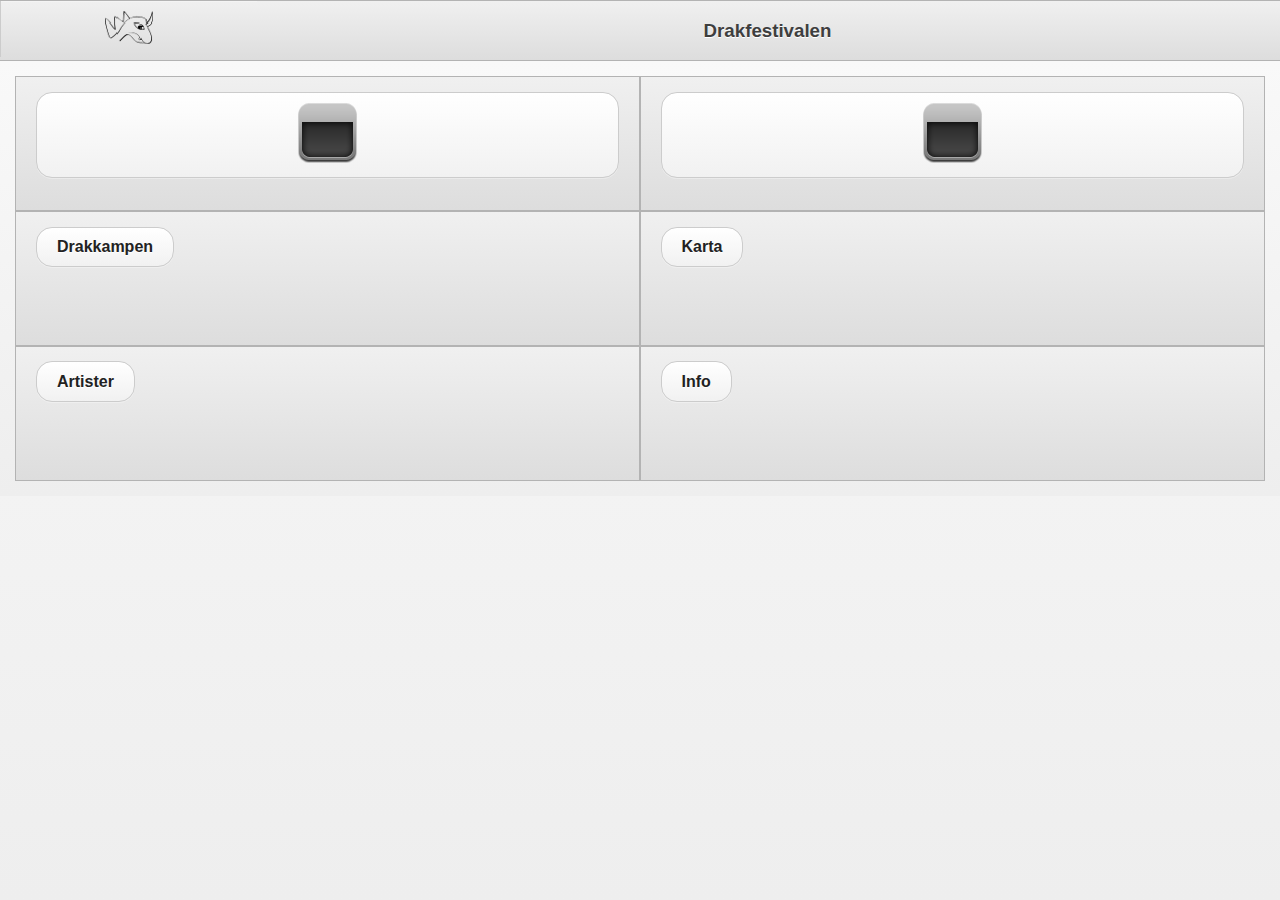
==== www/index.html @ ea99ed65 "first" ====
<!DOCTYPE html>
<html>
<head>
<title>Page Title</title>

<meta name="viewport" content="width=device-width, initial-scale=1">
<meta http-equiv="Content-Type" content="text/html; charset=UTF-8" /> 

<link rel="stylesheet" href="css/jquery.mobile-1.3.1.min.css" />
<link rel="stylesheet" href="css/style.css" />
<script src="js/jquery-1.9.1.min.js"></script>
<script src="js/jquery.mobile-1.3.1.min.js"></script>

<script>
	//alert("$.mobile.version " + $.mobile.version);
</script>


</head>
<body>

	<div data-role="page" data-theme="c" data-header-theme="c" data-content-theme="c">

		<div data-role="header" >
			<div data-role="navbar">
				<ul>
					<li style="width:20%;">
						<a style="background: transparent;" href="index.html" data-iconpos="none" ><img data-theme="c" alt="" src="img/icon_Dragon_Head_32.png"></a>
					</li>
					<li style="width:80%; text-align: center;"><h3>Drakfestivalen</h3></li>
				</ul>
			</div>
			<!-- /navbar -->
		</div>
		<!-- /header -->

		<div data-role="content">
			<div class="ui-grid-a">
				<div class="ui-block-a">
					<div class="ui-bar ui-bar-c" style="height:120px">
						<a href="justnu.html" >
							<img src="css/images/icon-calendar.png" />
						</a>
					</div>
				</div>
				<div class="ui-block-b">
					<div class="ui-bar ui-bar-c" style="height:120px">
						<a href="program.html"  >
							<img src="css/images/icon-calendar.png" />
						</a>
					</div>
				</div>
				<div class="ui-block-a">
					<div class="ui-bar ui-bar-c" style="height:120px">
						<a href="drakkampen.html" data-inline="true" >
							Drakkampen
						</a>
					</div>
				</div>
				<div class="ui-block-b">
					<div class="ui-bar ui-bar-c" style="height:120px">
						<a href="karta.html" data-inline="true" >
							Karta
						</a>
					</div>
				</div>
				<div class="ui-block-b">
					<div class="ui-bar ui-bar-c" style="height:120px">
						<a href="artistlista.html" data-inline="true" >
							Artister
						</a>
					</div>
				</div>
				<div class="ui-block-b">
					<div class="ui-bar ui-bar-c" style="height:120px">
						<a href="info.html" data-inline="true" >
							Info
						</a>
					</div>
				</div>
			</div>
			<!-- /grid-a -->

		</div>
		<!-- /content -->

		<!-- 
		<div data-role="footer">
			<h4>Page Footer</h4>
		</div>
		 -->
		<!-- /footer -->
	</div>
	<!-- /page -->

</body>
</html>
---- www/css/style.css ----
.ui-icon-justnu {
	background-image: url("icon-justnu.png");
}

.ui-icon-df-program {
	background-image: url("images/icon-calendar.png");
}
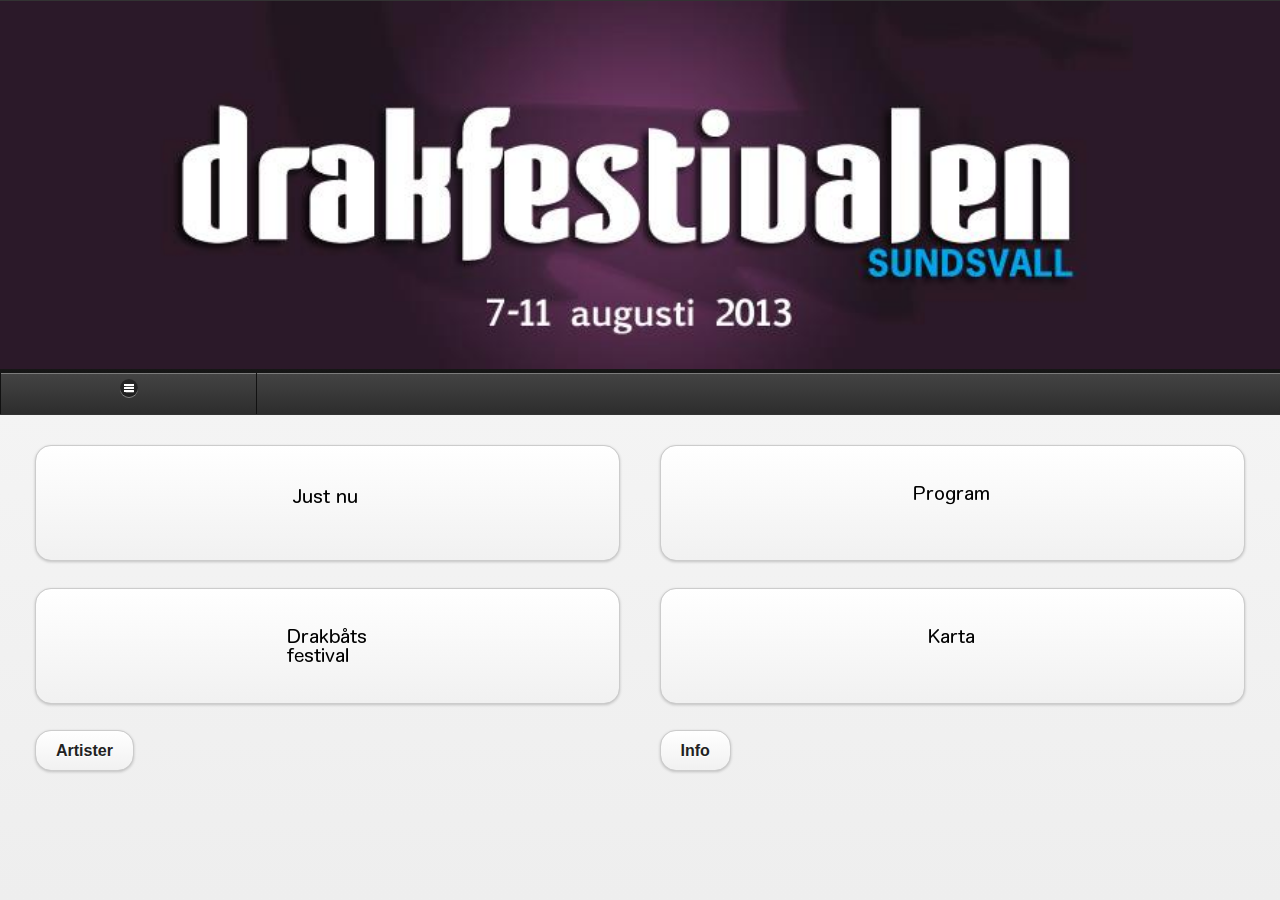
==== commit e88a4499: "menyer mm" ====
--- a/www/index.html
+++ b/www/index.html
@@ -11,68 +11,133 @@
 <script src="js/jquery-1.9.1.min.js"></script>
 <script src="js/jquery.mobile-1.3.1.min.js"></script>
 
-<script>
-	//alert("$.mobile.version " + $.mobile.version);
-</script>
-
 
 </head>
 <body>
 
-	<div data-role="page" data-theme="c" data-header-theme="c" data-content-theme="c">
-
-		<div data-role="header" >
+	<div data-role="page" data-theme="c" >
+	  
+	<style>
+		
+		/*.nav-glyphish-example .ui-btn .ui-btn-inner { padding-top: 40px !important; }
+		.nav-glyphish-example .ui-btn .ui-icon { width: 30px!important; height: 30px!important; margin-left: -15px !important; box-shadow: none!important; -moz-box-shadow: none!important; -webkit-box-shadow: none!important; -webkit-border-radius: 0 !important; border-radius: 0 !important; }
+		#chat .ui-icon { background:  url(../../_assets/img/glyphish-icons/09-chat2.png) 50% 50% no-repeat; background-size: 24px 22px; }
+		#email .ui-icon { background:  url(../../_assets/img/glyphish-icons/18-envelope.png) 50% 50% no-repeat; background-size: 24px 16px;  }
+		#login .ui-icon { background:  url(../../_assets/img/glyphish-icons/30-key.png) 50% 50% no-repeat;  background-size: 12px 26px; }
+		#beer .ui-icon { background:  url(img/beer-mug.png) 50% 50% no-repeat transparent;  background-size: 22px 27px; }
+		#coffee .ui-icon { background:  url(../../_assets/img/glyphish-icons/100-coffee.png) 50% 50% no-repeat;  background-size: 20px 24px; }
+		#skull .ui-icon { background:  url(../../_assets/img/glyphish-icons/21-skull.png) 50% 50% no-repeat transparent;  background-size: 22px 24px; }
+		.ui-icon { margin:20px; }
+		*/
+		.df-ui-bar {
+			height:130px;
+		}
+	</style>
+	
+		<div data-role="panel" id="menuDiv"  data-animate="true">
+			<!-- panel content goes here -->
+			<ul data-role='listview' data-icon="false">
+				<li data-theme='a'>Drakfestivalen meny</li>
+				<li><a href="index.html" >Start</a></li>
+				<li><a href="program.html" >Program</a></li>
+				<li><a href="drakkampen_startlista.html" >Startlista</a></li>
+				<li><a href="drakkampen_resultat.html" >Resultat</a></li>
+				<li><a href="laglista.html" >Lag</a></li>
+				<li><a href="artistlista.html" >Artister</a></li>
+				<li><a href="info.html" >Information</a></li>
+			</ul>
+		</div>
+		<!-- /panel -->
+		
+		<div data-role="header">
+		
+			<img src="img/df_logo.jpg" width="100%" height=""/>
+			<div data-role="navbar">
+				<ul>
+					<li style="width: 20%"><a href="#menuDiv" data-role="button" data-icon="bars" data-iconpos="notext" data-inline="true"></a></li>
+					<li style="width: 80%"><a href="#"></a></li>
+				</ul>
+			</div>
+			<!-- 
 			<div data-role="navbar">
 				<ul>
 					<li style="width:20%;">
-						<a style="background: transparent;" href="index.html" data-iconpos="none" ><img data-theme="c" alt="" src="img/icon_Dragon_Head_32.png"></a>
+						<a style="background: transparent;" href="#mypanel" data-iconpos="none" ><img src="img/icon_Dragon_Head_32.png"></a>
 					</li>
 					<li style="width:80%; text-align: center;"><h3>Drakfestivalen</h3></li>
 				</ul>
 			</div>
+			 -->
 			<!-- /navbar -->
 		</div>
 		<!-- /header -->
+		<!-- <a href="#mypanel" data-role="button" data-icon="bars" data-iconpos="notext" data-inline="true"></a> -->
+		<!--<a href="#mypanel" id="beer" data-icon="custom" style="background: transparent;"></a>
+						  <a href="#mypanel" style="background: transparent;" data-role="button" data-icon="bars" data-iconpos="notext" data-inline="true"></a>-->
+			
+			<!--  <div data-role="navbar" >
+				  
+				<ul>
+					<li style="width: 20%; height:100%; background-color: blue">
+						
+						<a data-inline="true" style="background: transparent;" href="#mypanel" data-iconpos="none" ><img data-theme="c" src="img/beer-mug.png"></a>
+					</li>
+					<li style="width: 80%"><img src="img/df_logo.jpg" width="100%" height=""/></li>
+				</ul>
+				
+			</div>-->
+			<!-- /navbar -->
+
+		<!-- /header -->
 
 		<div data-role="content">
+			
+			
+			
 			<div class="ui-grid-a">
 				<div class="ui-block-a">
-					<div class="ui-bar ui-bar-c" style="height:120px">
+					<div class="ui-bar df-ui-bar" >
 						<a href="justnu.html" >
-							<img src="css/images/icon-calendar.png" />
+							<img src="img/ruta_bakgrund.png" />
+						</a>
+						
+						<!-- <div id="justnu" style="width:120px;height:120px;background-image:img/ruta_bakgrund.png; text-align: center;">Just nu</div>-->
+					</div>
+				</div>
+				<div class="ui-block-b">
+					<div class="ui-bar df-ui-bar" >
+						<a href="program.html" >
+							<img src="img/ruta_bakgrund_prg.png" />
+						</a>
+						<!-- <a href="program.html" data-inline="true" style="width:120px;height:120px;">
+							Program
+						</a> -->
+						<!--  <div id="program" style="width:80px;height:80px;background-color:blue;">Program</div> -->
+					</div>
+				</div>
+				<div class="ui-block-a">
+					<div class="ui-bar df-ui-bar">
+						<a href="drakkampen.html" >
+							<img src="img/ruta_bakgrund_bat.png" />
 						</a>
 					</div>
 				</div>
 				<div class="ui-block-b">
-					<div class="ui-bar ui-bar-c" style="height:120px">
-						<a href="program.html"  >
-							<img src="css/images/icon-calendar.png" />
-						</a>
-					</div>
-				</div>
-				<div class="ui-block-a">
-					<div class="ui-bar ui-bar-c" style="height:120px">
-						<a href="drakkampen.html" data-inline="true" >
-							Drakkampen
+					<div class="ui-bar df-ui-bar">
+						<a href="karta.html" >
+							<img src="img/ruta_bakgrund_karta.png" />
 						</a>
 					</div>
 				</div>
 				<div class="ui-block-b">
-					<div class="ui-bar ui-bar-c" style="height:120px">
-						<a href="karta.html" data-inline="true" >
-							Karta
-						</a>
-					</div>
-				</div>
-				<div class="ui-block-b">
-					<div class="ui-bar ui-bar-c" style="height:120px">
+					<div class="ui-bar df-ui-bar">
 						<a href="artistlista.html" data-inline="true" >
 							Artister
 						</a>
 					</div>
 				</div>
 				<div class="ui-block-b">
-					<div class="ui-bar ui-bar-c" style="height:120px">
+					<div class="ui-bar df-ui-bar" >
 						<a href="info.html" data-inline="true" >
 							Info
 						</a>
@@ -90,8 +155,18 @@
 		</div>
 		 -->
 		<!-- /footer -->
+		
+		<script>
+			$('#justnu').click(function(){
+				$.mobile.changePage( "justnu.html", { transition: "fade"} );
+			});
+			$('#program').click(function(){
+				$.mobile.changePage( "program.html", { transition: "fade"} );
+			});
+		</script>
 	</div>
+	
 	<!-- /page -->
-
+	
 </body>
 </html>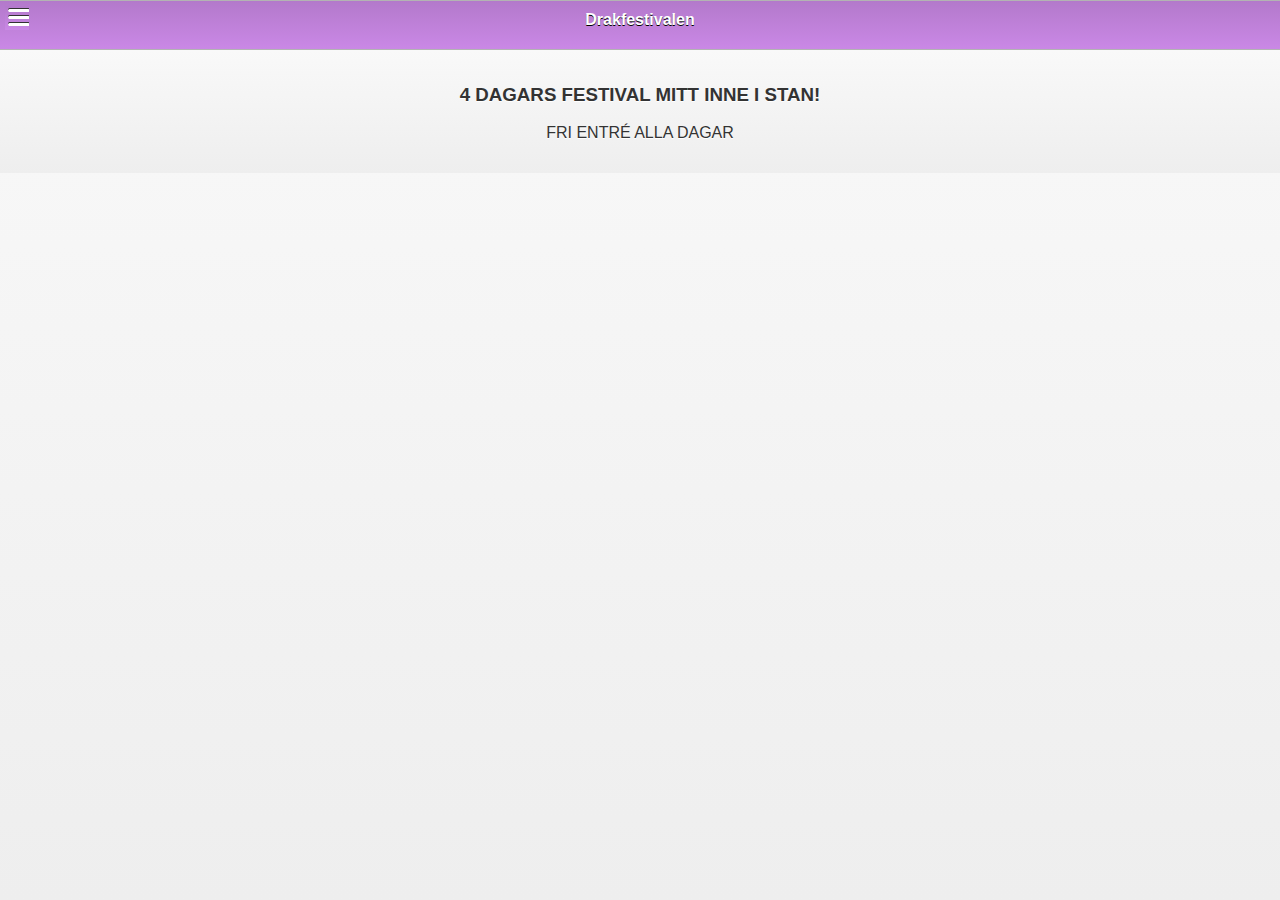
==== commit 6c1b38cf: "bla" ====
--- a/www/index.html
+++ b/www/index.html
@@ -6,145 +6,64 @@
 <meta name="viewport" content="width=device-width, initial-scale=1">
 <meta http-equiv="Content-Type" content="text/html; charset=UTF-8" /> 
 
+
 <link rel="stylesheet" href="css/jquery.mobile-1.3.1.min.css" />
+<link rel="stylesheet" href="css/themes/df-theme.min.css" />
 <link rel="stylesheet" href="css/style.css" />
+
 <script src="js/jquery-1.9.1.min.js"></script>
 <script src="js/jquery.mobile-1.3.1.min.js"></script>
 
+<script src="js/startlist.js"></script>
+<script src="js/ajaxcall.js"></script>
+
+<script type="text/javascript" src="cordova-2.6.0.js"></script>
+<script type="text/javascript" src="js/index.js"></script>
+<script type="text/javascript">
+app.initialize();
+</script>
+
+<style>
+
+</style>
 
 </head>
 <body>
 
-	<div data-role="page" data-theme="c" >
+	<div id="indexpage" data-role="page" data-theme="c" data-header-theme="a" data-content-theme="c">
 	  
-	<style>
 		
-		/*.nav-glyphish-example .ui-btn .ui-btn-inner { padding-top: 40px !important; }
-		.nav-glyphish-example .ui-btn .ui-icon { width: 30px!important; height: 30px!important; margin-left: -15px !important; box-shadow: none!important; -moz-box-shadow: none!important; -webkit-box-shadow: none!important; -webkit-border-radius: 0 !important; border-radius: 0 !important; }
-		#chat .ui-icon { background:  url(../../_assets/img/glyphish-icons/09-chat2.png) 50% 50% no-repeat; background-size: 24px 22px; }
-		#email .ui-icon { background:  url(../../_assets/img/glyphish-icons/18-envelope.png) 50% 50% no-repeat; background-size: 24px 16px;  }
-		#login .ui-icon { background:  url(../../_assets/img/glyphish-icons/30-key.png) 50% 50% no-repeat;  background-size: 12px 26px; }
-		#beer .ui-icon { background:  url(img/beer-mug.png) 50% 50% no-repeat transparent;  background-size: 22px 27px; }
-		#coffee .ui-icon { background:  url(../../_assets/img/glyphish-icons/100-coffee.png) 50% 50% no-repeat;  background-size: 20px 24px; }
-		#skull .ui-icon { background:  url(../../_assets/img/glyphish-icons/21-skull.png) 50% 50% no-repeat transparent;  background-size: 22px 24px; }
-		.ui-icon { margin:20px; }
-		*/
-		.df-ui-bar {
-			height:130px;
-		}
-	</style>
 	
-		<div data-role="panel" id="menuDiv"  data-animate="true">
+		<div data-role="panel" id="menuDiv"  data-animate="true" data-theme="d" >
 			<!-- panel content goes here -->
-			<ul data-role='listview' data-icon="false">
-				<li data-theme='a'>Drakfestivalen meny</li>
-				<li><a href="index.html" >Start</a></li>
-				<li><a href="program.html" >Program</a></li>
-				<li><a href="drakkampen_startlista.html" >Startlista</a></li>
-				<li><a href="drakkampen_resultat.html" >Resultat</a></li>
-				<li><a href="laglista.html" >Lag</a></li>
-				<li><a href="artistlista.html" >Artister</a></li>
-				<li><a href="info.html" >Information</a></li>
+			<ul data-role='listview' data-theme="d">
+				<li data-icon="false" style="height: 3em;">&nbsp;</li>
+				<li data-icon="false"><a href="index.html" >Program</a></li>
+				<li data-icon="false"><a href="info.html" >Information</a></li>
+				<li data-role="list-divider" data-theme="d"><h3>Drakbåtskampen</h3></li>
+				<li data-icon="false"><a href="drakkampen_startlista.html" >Startlista</a></li>
+				<li data-icon="false"><a href="drakkampen_resultat.html" >Resultat</a></li>
+				<li data-icon="false"><a href="laglista.html" >Lag</a></li>
+				
 			</ul>
 		</div>
 		<!-- /panel -->
 		
-		<div data-role="header">
-		
-			<img src="img/df_logo.jpg" width="100%" height=""/>
-			<div data-role="navbar">
-				<ul>
-					<li style="width: 20%"><a href="#menuDiv" data-role="button" data-icon="bars" data-iconpos="notext" data-inline="true"></a></li>
-					<li style="width: 80%"><a href="#"></a></li>
-				</ul>
-			</div>
-			<!-- 
-			<div data-role="navbar">
-				<ul>
-					<li style="width:20%;">
-						<a style="background: transparent;" href="#mypanel" data-iconpos="none" ><img src="img/icon_Dragon_Head_32.png"></a>
-					</li>
-					<li style="width:80%; text-align: center;"><h3>Drakfestivalen</h3></li>
-				</ul>
-			</div>
-			 -->
-			<!-- /navbar -->
-		</div>
-		<!-- /header -->
-		<!-- <a href="#mypanel" data-role="button" data-icon="bars" data-iconpos="notext" data-inline="true"></a> -->
-		<!--<a href="#mypanel" id="beer" data-icon="custom" style="background: transparent;"></a>
-						  <a href="#mypanel" style="background: transparent;" data-role="button" data-icon="bars" data-iconpos="notext" data-inline="true"></a>-->
-			
-			<!--  <div data-role="navbar" >
-				  
-				<ul>
-					<li style="width: 20%; height:100%; background-color: blue">
-						
-						<a data-inline="true" style="background: transparent;" href="#mypanel" data-iconpos="none" ><img data-theme="c" src="img/beer-mug.png"></a>
-					</li>
-					<li style="width: 80%"><img src="img/df_logo.jpg" width="100%" height=""/></li>
-				</ul>
-				
-			</div>-->
-			<!-- /navbar -->
-
-		<!-- /header -->
-
+		<div data-role="header" style="height: 3em;" data-theme="a">
+        	<h1>Drakfestivalen</h1>
+        	<a href="#menuDiv" class="my-header-btn" data-icon="myapp-bars" data-iconpos="notext" data-shadow="false" data-corners="false" data-iconshadow="false">Menu</a>
+    	</div>
+    	<!-- /header -->
+    	
 		<div data-role="content">
 			
+			<span style="text-align: center;">
+				<h3>4 DAGARS FESTIVAL MITT INNE I STAN!</h3>
+				<p>FRI ENTRÉ ALLA DAGAR</p>
+			</span>
 			
+			<p id="index_collPrograms"></p>
 			
-			<div class="ui-grid-a">
-				<div class="ui-block-a">
-					<div class="ui-bar df-ui-bar" >
-						<a href="justnu.html" >
-							<img src="img/ruta_bakgrund.png" />
-						</a>
-						
-						<!-- <div id="justnu" style="width:120px;height:120px;background-image:img/ruta_bakgrund.png; text-align: center;">Just nu</div>-->
-					</div>
-				</div>
-				<div class="ui-block-b">
-					<div class="ui-bar df-ui-bar" >
-						<a href="program.html" >
-							<img src="img/ruta_bakgrund_prg.png" />
-						</a>
-						<!-- <a href="program.html" data-inline="true" style="width:120px;height:120px;">
-							Program
-						</a> -->
-						<!--  <div id="program" style="width:80px;height:80px;background-color:blue;">Program</div> -->
-					</div>
-				</div>
-				<div class="ui-block-a">
-					<div class="ui-bar df-ui-bar">
-						<a href="drakkampen.html" >
-							<img src="img/ruta_bakgrund_bat.png" />
-						</a>
-					</div>
-				</div>
-				<div class="ui-block-b">
-					<div class="ui-bar df-ui-bar">
-						<a href="karta.html" >
-							<img src="img/ruta_bakgrund_karta.png" />
-						</a>
-					</div>
-				</div>
-				<div class="ui-block-b">
-					<div class="ui-bar df-ui-bar">
-						<a href="artistlista.html" data-inline="true" >
-							Artister
-						</a>
-					</div>
-				</div>
-				<div class="ui-block-b">
-					<div class="ui-bar df-ui-bar" >
-						<a href="info.html" data-inline="true" >
-							Info
-						</a>
-					</div>
-				</div>
-			</div>
-			<!-- /grid-a -->
 
 		</div>
 		<!-- /content -->
@@ -157,12 +76,98 @@
 		<!-- /footer -->
 		
 		<script>
-			$('#justnu').click(function(){
-				$.mobile.changePage( "justnu.html", { transition: "fade"} );
+		
+			var serviceURL = "http://91.123.198.48:8080/testdf/df/program";
+			var prgArr;
+			var mainloaded = true;
+
+
+			var prgObj =  {"id":86,"artistId":86,"title":"Lilla drakloppet","beskrivning":"Lilla drakloppet beskrivning","dag":"2013-08-07","start":"17:30:00","stop":"20:00:00"};
+			var prgObj2 =  {"id":100,"artistId":10,"title":"Stora drakloppet","beskrivning":"Stora drakloppet beskrivning2","dag":"2013-08-07","start":"18:30:00","stop":"21:00:00"};
+			var prgObj3 =  {"id":101,"artistId":12,"title":"Andra dagen loppet","beskrivning":"Andra dagen loppet beskrivning2","dag":"2013-08-08","start":"11:30:00","stop":"21:00:00"};
+			var prgObj4 =  {"id":102,"artistId":12,"title":"Tredje dagen loppet","beskrivning":"Tredje dagen loppet beskrivning2","dag":"2013-08-09","start":"12:30:00","stop":"21:00:00"};
+			//prgArr = [prgObj, prgObj2, prgObj3, prgObj4];
+			
+			//Start loading spinner. sets to hide when ajax is finished
+			//Triggered on the "toPage" after the transition animation has completed.
+			//see http://jquerymobile.com/demos/1.2.1/docs/api/events.html
+			
+			//Triggered on the page being initialized, after initialization occurs. Dokument is ready
+			$('#indexpage').on('pageshow', function(event) { //Workaround to show page loading on initial page load
+				console.log('pageshow');
+				
+				ajaxCallPrograms();
 			});
-			$('#program').click(function(){
-				$.mobile.changePage( "program.html", { transition: "fade"} );
+
+			/*
+			pagebeforecreate, you can manipulate markup before jQuery Mobile's default widgets are auto-initialized. 
+			For example, say you want to add data attributes via JavaScript instead of in the HTML source, this is the event you'd use.
+			*/
+			$( "#indexpage" ).on( "pagebeforecreate", function( event ) {
+				console.log('pagebeforecreate');
+				//ajaxCallPrograms();
 			});
+			
+
+			//Ajax call. populate program list
+			function ajaxCallPrograms() {
+				console.log('ajaxCallPrograms');
+				$.mobile.loading('show');
+				
+				
+				$.getJSON(serviceURL )
+				.done(function( data ) {
+				  console.log( "AJAX Call done! ");
+				  pushToList(data);
+				})
+				.fail(function( jqxhr, textStatus, error ) {
+					var err = textStatus + ', ' + error;
+					console.log( "Request Failed: " + err);
+					alert("Ooops, detta var ju onödigt nödigt...\n " + err);
+				})
+				.always(function() { console.log( "complete" ); 
+					$.mobile.loading('hide');
+				});
+				
+				
+			}
+			//Populate the li list element
+			function pushToList(data) {
+				console.log('pushToList');
+				prgArr = data;
+				$('#index_collPrograms').html('');
+				var prevStartDay = ";"
+				$.each(prgArr, function(index, prg) {
+					var startDay = prg.dag;//prg.start.split(" ")[0];
+					var startTime = prg.start;//prg.start.split(" ")[1];
+					if(startDay == prevStartDay){
+						//adda till förra div
+						//console.log("Samma dag " + startDay + '-list');
+						var $newLiEl = $('<li><a href="index.html"><h4>'+startTime+' ' +prg.title+ '</h4><p>'+prg.beskrivning+'</p></a></li>');
+						$('#list-' + startDay ).append($newLiEl);
+					}else{
+						//skapa ny div
+						var $newdiv = $('<div id="'+ startDay + '" data-role="collapsible" data-collapsed-icon="arrow-d" data-expanded-icon="arrow-u"> </div>');
+						var $newHel = $('<h2>'+startDay+'</h2>');
+						$newdiv.append($newHel);
+						
+						var $newUlEl = $('<ul id="list-'+ startDay + '" data-icon="false" data-role="listview" data-theme="d" data-divider-theme="d" data-inset="true"></ul>');
+						$newdiv.append($newUlEl);
+						
+						
+						var $newLiEl = $('<li><a href="index.html"><h4>'+startTime+' ' +prg.title+ '</h4><p>'+prg.beskrivning+'</p></a></li>');
+						$newUlEl.append($newLiEl);
+						
+						$('#index_collPrograms').append($newdiv);
+					}
+					
+					prevStartDay = prg.dag;//prg.start.split(" ")[0];
+					//console.log("prevStartDay " + prevStartDay);
+				});
+				//call pagecreate event to reload html with widgets style
+				$( "#indexpage" ).trigger('pagecreate');
+				$.mobile.loading('hide');
+			}
 		</script>
 	</div>
 	
--- a/www/css/themes/df-theme.min.css
+++ b/www/css/themes/df-theme.min.css
@@ -0,0 +1,12 @@
+/*!
+* jQuery Mobile 1.3.2
+* Git HEAD hash: 528cf0e96940644ea644096bfeb913ed920ffaef <> Date: Fri Jul 19 2013 22:17:57 UTC
+* http://jquerymobile.com
+*
+* Copyright 2010, 2013 jQuery Foundation, Inc. and other contributors
+* Released under the MIT license.
+* http://jquery.org/license
+*
+*/
+
+.ui-bar-a{border:1px solid #b3b3b3 ;background:#bf81d9 ;color:#ffffff ;font-weight:bold;text-shadow:0  1px  0  #000000 ;background-image:-webkit-gradient(linear,left top,left bottom,from( #b379cb ),to( #ca88e6 )); background-image:-webkit-linear-gradient( #b379cb,#ca88e6 ); background-image:   -moz-linear-gradient( #b379cb,#ca88e6 ); background-image:    -ms-linear-gradient( #b379cb,#ca88e6 ); background-image:     -o-linear-gradient( #b379cb,#ca88e6 ); background-image:        linear-gradient( #b379cb,#ca88e6 );}.ui-bar-a .ui-link-inherit{color:#ffffff ;}.ui-bar-a a.ui-link{color:#7cc4e7 ;font-weight:bold;}.ui-bar-a a.ui-link:visited{   color:#2489ce ;}.ui-bar-a a.ui-link:hover{color:#2489ce ;}.ui-bar-a a.ui-link:active{color:#2489ce ;}.ui-bar-a,.ui-bar-a input,.ui-bar-a select,.ui-bar-a textarea,.ui-bar-a button{              font-family:Helvetica,Arial,sans-serif ;}.ui-body-a,.ui-overlay-a{border:1px solid #aaaaaa ;color:#333333 ;text-shadow:0  1px  0  #ffffff ;background:#f9f9f9 ;background-image:-webkit-gradient(linear,left top,left bottom,from( #f9f9f9 ),to( #eeeeee )); background-image:-webkit-linear-gradient( #f9f9f9,#eeeeee ); background-image:   -moz-linear-gradient( #f9f9f9,#eeeeee ); background-image:    -ms-linear-gradient( #f9f9f9,#eeeeee ); background-image:     -o-linear-gradient( #f9f9f9,#eeeeee ); background-image:        linear-gradient( #f9f9f9,#eeeeee );}.ui-overlay-a{background-image:none;border-width:0;}.ui-body-a,.ui-body-a input,.ui-body-a select,.ui-body-a textarea,.ui-body-a button{              font-family:Helvetica,Arial,sans-serif ;}.ui-body-a .ui-link-inherit{color:#333333 ;}.ui-body-a .ui-link{color:#2489ce ;font-weight:bold;}.ui-body-a .ui-link:visited{   color:#2489ce ;}.ui-body-a .ui-link:hover{color:#2489ce ;}.ui-body-a .ui-link:active{color:#2489ce ;}.ui-btn-up-a{border:1px solid #cccccc ;background:#eeeeee ;font-weight:bold;color:#2f3e46 ;text-shadow:0  1px  0  #ffffff ;background-image:-webkit-gradient(linear,left top,left bottom,from( #ffffff ),to( #f1f1f1 )); background-image:-webkit-linear-gradient( #ffffff,#f1f1f1 ); background-image:   -moz-linear-gradient( #ffffff,#f1f1f1 ); background-image:    -ms-linear-gradient( #ffffff,#f1f1f1 ); background-image:     -o-linear-gradient( #ffffff,#f1f1f1 ); background-image:        linear-gradient( #ffffff,#f1f1f1 );}.ui-btn-up-a:visited,.ui-btn-up-a a.ui-link-inherit{color:#2f3e46 ;}.ui-btn-hover-a{border:1px solid #bbbbbb ;background:#dfdfdf ;font-weight:bold;color:#2f3e46 ;text-shadow:0  1px  0  #ffffff ;background-image:-webkit-gradient(linear,left top,left bottom,from( #f6f6f6 ),to( #e0e0e0 )); background-image:-webkit-linear-gradient( #f6f6f6,#e0e0e0 ); background-image:   -moz-linear-gradient( #f6f6f6,#e0e0e0 ); background-image:    -ms-linear-gradient( #f6f6f6,#e0e0e0 ); background-image:     -o-linear-gradient( #f6f6f6,#e0e0e0 ); background-image:        linear-gradient( #f6f6f6,#e0e0e0 );}.ui-btn-hover-a:visited,.ui-btn-hover-a:hover,.ui-btn-hover-a a.ui-link-inherit{color:#2f3e46 ;}.ui-btn-down-a{border:1px solid #bbbbbb ;background:#d6d6d6 ;font-weight:bold;color:#2f3e46 ;text-shadow:0  1px  0  #ffffff ;background-image:-webkit-gradient(linear,left top,left bottom,from( #d0d0d0 ),to( #dfdfdf )); background-image:-webkit-linear-gradient( #d0d0d0,#dfdfdf ); background-image:   -moz-linear-gradient( #d0d0d0,#dfdfdf ); background-image:    -ms-linear-gradient( #d0d0d0,#dfdfdf ); background-image:     -o-linear-gradient( #d0d0d0,#dfdfdf ); background-image:        linear-gradient( #d0d0d0,#dfdfdf );}.ui-btn-down-a:visited,.ui-btn-down-a:hover,.ui-btn-down-a a.ui-link-inherit{color:#2f3e46 ;}.ui-btn-up-a,.ui-btn-hover-a,.ui-btn-down-a{              font-family:Helvetica,Arial,sans-serif ;text-decoration:none;}a.ui-link-inherit{text-decoration:none !important;}.ui-btn-active{border:1px solid #2373a5 ;background:#387bbe ;font-weight:bold;color:#ffffff ;cursor:pointer;text-shadow:0  1px  0  #3373a5 ;text-decoration:none;background-image:-webkit-gradient(linear,left top,left bottom,from( #5393c5 ),to( #6facd5 )); background-image:-webkit-linear-gradient( #5393c5,#6facd5 ); background-image:   -moz-linear-gradient( #5393c5,#6facd5 ); background-image:    -ms-linear-gradient( #5393c5,#6facd5 ); background-image:     -o-linear-gradient( #5393c5,#6facd5 ); background-image:        linear-gradient( #5393c5,#6facd5 );               font-family:Helvetica,Arial,sans-serif ;}.ui-btn-active:visited,.ui-btn-active:hover,.ui-btn-active a.ui-link-inherit{color:#ffffff ;}.ui-btn-inner{border-top:1px solid #fff;border-color:rgba(255,255,255,.3);}.ui-corner-all{-webkit-border-radius:.6em ;border-radius:.6em ;}.ui-br{border-color:rgb(130,130,130);border-color:rgba(130,130,130,.3);border-style:solid;}.ui-disabled{filter:Alpha(Opacity=30);opacity:.3;zoom:1;}.ui-disabled,.ui-disabled a{cursor:default !important;pointer-events:none;}.ui-icon,.ui-icon-searchfield:after{background:#666666 ;background:rgba(0,0,0,.4) ;background-image:url(images/icons-18-white.png) ;background-repeat:no-repeat;-webkit-border-radius:9px;border-radius:9px;}.ui-icon-alt .ui-icon,.ui-icon-alt .ui-icon-searchfield:after{background-color:#fff;background-color:rgba(255,255,255,.3);background-image:url(images/icons-18-black.png);background-repeat:no-repeat;}.ui-icon-nodisc .ui-icon,.ui-icon-nodisc .ui-icon-searchfield:after,.ui-icon-nodisc .ui-icon-alt .ui-icon,.ui-icon-nodisc .ui-icon-alt .ui-icon-searchfield:after{background-color:transparent;}.ui-icon-plus{background-position:-1px -1px;}.ui-icon-minus{background-position:-37px -1px;}.ui-icon-delete{background-position:-73px -1px;}.ui-icon-arrow-r{background-position:-108px -1px;}.ui-icon-arrow-l{background-position:-144px -1px;}.ui-icon-arrow-u{background-position:-180px -1px;}.ui-icon-arrow-d{background-position:-216px -1px;}.ui-icon-check{background-position:-252px -1px;}.ui-icon-gear{background-position:-288px -1px;}.ui-icon-refresh{background-position:-323px -1px;}.ui-icon-forward{background-position:-360px -1px;}.ui-icon-back{background-position:-396px -1px;}.ui-icon-grid{background-position:-432px -1px;}.ui-icon-star{background-position:-467px -1px;}.ui-icon-alert{background-position:-503px -1px;}.ui-icon-info{background-position:-539px -1px;}.ui-icon-home{background-position:-575px -1px;}.ui-icon-search,.ui-icon-searchfield:after{background-position:-611px -1px;}.ui-icon-checkbox-on{background-position:-647px -1px;}.ui-icon-checkbox-off{background-position:-683px -1px;}.ui-icon-radio-on{background-position:-718px -1px;}.ui-icon-radio-off{background-position:-754px -1px;}.ui-icon-bars{background-position:-788px -1px;}.ui-icon-edit{background-position:-824px -1px;}@media only screen and (-webkit-min-device-pixel-ratio:1.3),      only screen and (min--moz-device-pixel-ratio:1.3),      only screen and (min-resolution:200dpi){.ui-icon-plus,.ui-icon-minus,.ui-icon-delete,.ui-icon-arrow-r,.ui-icon-arrow-l,.ui-icon-arrow-u,.ui-icon-arrow-d,.ui-icon-check,.ui-icon-gear,.ui-icon-refresh,.ui-icon-forward,.ui-icon-back,.ui-icon-grid,.ui-icon-star,.ui-icon-alert,.ui-icon-info,.ui-icon-home,.ui-icon-bars,.ui-icon-edit,.ui-icon-search,.ui-icon-searchfield:after,.ui-icon-checkbox-off,.ui-icon-checkbox-on,.ui-icon-radio-off,.ui-icon-radio-on{background-image:url(images/icons-36-white.png);-moz-background-size:864px 18px;-o-background-size:864px 18px;-webkit-background-size:864px 18px;background-size:864px 18px;}.ui-icon-alt .ui-icon{background-image:url(images/icons-36-black.png);}.ui-icon-plus{background-position:0 50%;}.ui-icon-minus{background-position:-36px 50%;}.ui-icon-delete{background-position:-72px 50%;}.ui-icon-arrow-r{background-position:-108px 50%;}.ui-icon-arrow-l{background-position:-144px 50%;}.ui-icon-arrow-u{background-position:-179px 50%;}.ui-icon-arrow-d{background-position:-215px 50%;}.ui-icon-check{background-position:-252px 50%;}.ui-icon-gear{background-position:-287px 50%;}.ui-icon-refresh{background-position:-323px 50%;}.ui-icon-forward{background-position:-360px 50%;}.ui-icon-back{background-position:-395px 50%;}.ui-icon-grid{background-position:-431px 50%;}.ui-icon-star{background-position:-467px 50%;}.ui-icon-alert{background-position:-503px 50%;}.ui-icon-info{background-position:-538px 50%;}.ui-icon-home{background-position:-575px 50%;}.ui-icon-search,.ui-icon-searchfield:after{background-position:-611px 50%;}.ui-icon-checkbox-on{background-position:-647px 50%;}.ui-icon-checkbox-off{background-position:-683px 50%;}.ui-icon-radio-on{background-position:-718px 50%;}.ui-icon-radio-off{background-position:-754px 50%;}.ui-icon-bars{background-position:-788px 50%;}.ui-icon-edit{background-position:-824px 50%;}}.ui-checkbox .ui-icon,.ui-selectmenu-list .ui-icon{-webkit-border-radius:3px;border-radius:3px;}.ui-icon-checkbox-off,.ui-icon-radio-off{background-color:transparent;}.ui-checkbox-on .ui-icon,.ui-radio-on .ui-icon{background-color:#387bbe ; }.ui-icon-loading{background:url(images/ajax-loader.gif);background-size:46px 46px;}.ui-btn-corner-all{-webkit-border-radius:1em ;border-radius:1em ;}.ui-corner-all,.ui-btn-corner-all{-webkit-background-clip:padding;background-clip:padding-box;}.ui-overlay{background:#666;filter:Alpha(Opacity=50);opacity:.5;position:absolute;width:100%;height:100%;}.ui-overlay-shadow{-moz-box-shadow:0 0 12px rgba(0,0,0,.6);-webkit-box-shadow:0 0 12px rgba(0,0,0,.6);box-shadow:0 0 12px rgba(0,0,0,.6);}.ui-shadow{-moz-box-shadow:0 1px 3px  rgba(0,0,0,.2) ;-webkit-box-shadow:0 1px 3px  rgba(0,0,0,.2) ;box-shadow:0 1px 3px  rgba(0,0,0,.2) }.ui-bar-a .ui-shadow,.ui-bar-b .ui-shadow,.ui-bar-c .ui-shadow {-moz-box-shadow:0 1px 0 rgba(255,255,255,.3);-webkit-box-shadow:0 1px 0 rgba(255,255,255,.3);box-shadow:0 1px 0 rgba(255,255,255,.3);}.ui-shadow-inset{-moz-box-shadow:inset 0 1px 4px rgba(0,0,0,.2);-webkit-box-shadow:inset 0 1px 4px rgba(0,0,0,.2);box-shadow:inset 0 1px 4px rgba(0,0,0,.2);}.ui-icon-shadow{-moz-box-shadow:0 1px 0 rgba(255,255,255,.4) ;-webkit-box-shadow:0 1px 0 rgba(255,255,255,.4) ;box-shadow:0 1px 0 rgba(255,255,255,.4) ;}.ui-btn:focus,.ui-link-inherit:focus{outline:0;}.ui-btn.ui-focus{z-index:1;}.ui-focus,.ui-btn:focus{-moz-box-shadow:inset 0 0 3px #387bbe,0 0 9px #387bbe ;-webkit-box-shadow:inset 0 0 3px #387bbe,0 0 9px #387bbe ;box-shadow:inset 0 0 3px #387bbe,0 0 9px #387bbe ;}.ui-input-text.ui-focus,.ui-input-search.ui-focus{-moz-box-shadow:0 0 12px #387bbe ;-webkit-box-shadow:0 0 12px #387bbe ;box-shadow:0 0 12px #387bbe ;}.ui-mobile-nosupport-boxshadow *{-moz-box-shadow:none !important;-webkit-box-shadow:none !important;box-shadow:none !important;}.ui-mobile-nosupport-boxshadow .ui-focus,.ui-mobile-nosupport-boxshadow .ui-btn:focus,.ui-mobile-nosupport-boxshadow .ui-link-inherit:focus{outline-width:1px;outline-style:auto;}--- a/www/css/style.css
+++ b/www/css/style.css
@@ -1,7 +1,58 @@
-.ui-icon-justnu {
-	background-image: url("icon-justnu.png");
+
+.ui-btn-inner {
+	border-top: 0px solid #b379cb;
+	border-color: #b379cb;
+	margin: 0px;
+}
+		
+.my-header-btn {
+	margin: 0px;
+	border: 0px;
+	background-image: -webkit-gradient(linear, left top, left bottom, from(#b379cb/*{a-bup-background-start}*/), to(#ca88e6/*{a-bup-background-end}*/)); /* Saf4+, Chrome */
+	background-image: -webkit-linear-gradient(#b379cb /*{a-bup-background-start}*/, #ca88e6/*{a-bup-background-end}*/); /* Chrome 10+, Saf5.1+ */
+	background-image:	 -moz-linear-gradient(#b379cb /*{a-bup-background-start}*/, #ca88e6/*{a-bup-background-end}*/); /* FF3.6 */
+	background-image:	  -ms-linear-gradient(#b379cb /*{a-bup-background-start}*/, #ca88e6/*{a-bup-background-end}*/); /* IE10 */
+	background-image:	   -o-linear-gradient(#b379cb /*{a-bup-background-start}*/, #ca88e6/*{a-bup-background-end}*/); /* Opera 11.10+ */
+	background-image:		  linear-gradient(#b379cb /*{a-bup-background-start}*/, #ca88e6/*{a-bup-background-end}*/);
+	-ms-filter: "progid:DXImageTransform.Microsoft.gradient(startColorstr='#b379cb', endColorstr='#ca88e6', GradientType=0)";
+	filter: progid:DXImageTransform.Microsoft.gradient(startColorstr='#b379cb', endColorstr='#ca88e6', GradientType=0);
+	
+	border-radius: 0 0 0 0;
+        
+}
+		
+.ui-icon-myapp-bars  {
+	margin: 0px;
+	padding: 0px 20px 0px 0px;
+	background-color: transparent /*{global-icon-disc}*/;
+	background-repeat: no-repeat;
+	border-radius: 0 0 0 0;
+	background-image: url( "../img/icon-menu_22x18.png" )!important;
+  
 }
 
-.ui-icon-df-program {
-	background-image: url("images/icon-calendar.png");
-}+.my-ui-bar-d {
+	border: 1px solid #DFDADA /*{d-bar-border}*/;
+	background: #FAF4F4 /*{d-bar-background-color}*/;
+	color: #333 /*{d-bar-color}*/;
+	text-shadow: 0 /*{d-bar-shadow-x}*/ 1px /*{d-bar-shadow-y}*/ 0 /*{d-bar-shadow-radius}*/ #eee /*{d-bar-shadow-color}*/;
+	background-image: -webkit-gradient(linear, left top, left bottom, from( #FFFFFF /*{d-bar-background-start}*/), to( #FFFFFF /*{d-bar-background-end}*/));
+	background-image: -webkit-linear-gradient( #FFFFFF /*{d-bar-background-start}*/, #FFFFFF /*{d-bar-background-end}*/);
+	background-image: -moz-linear-gradient( #FFFFFF /*{d-bar-background-start}*/, #FFFFFF /*{d-bar-background-end}*/);
+	background-image: -ms-linear-gradient( #FFFFFF /*{d-bar-background-start}*/, #FFFFFF /*{d-bar-background-end}*/);
+	background-image: -o-linear-gradient( #FFFFFF /*{d-bar-background-start}*/, #FFFFFF /*{d-bar-background-end}*/);
+	background-image: linear-gradient( #FFFFFF /*{d-bar-background-start}*/, #FFFFFF /*{d-bar-background-end}*/);
+}
+
+
+.channel-logo{
+	width: auto;
+	/*min-height: 58px;*/
+	top: 0px;
+	text-align:center;
+}
+		
+
+
+
+
